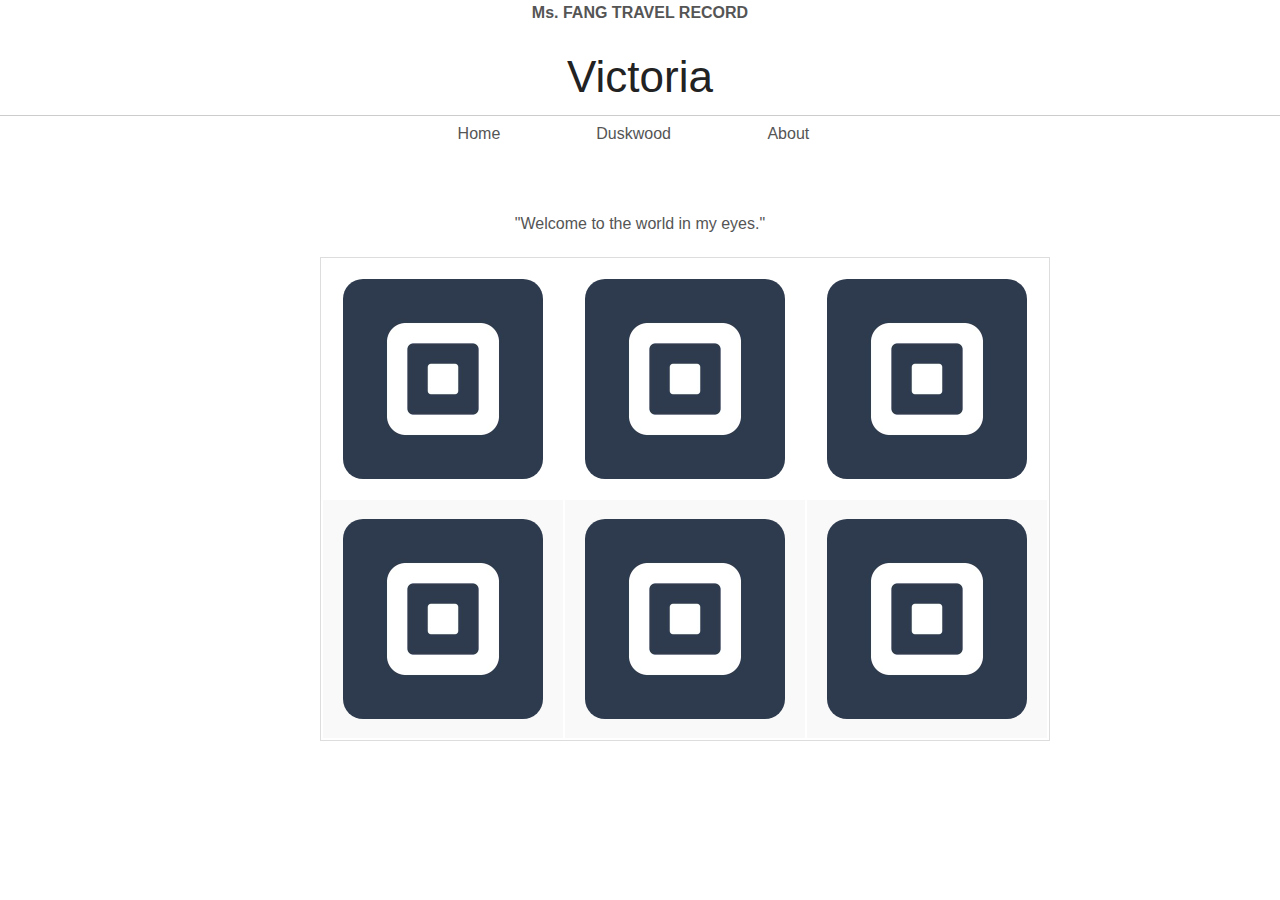
==== victoria.html @ 1d809151 "portfilio" ====
<!DOCTYPE html>
<html lang="en">
<head>
  <meta charset="utf-8">
  <title>About</title>
  <meta name="author" content="slfang"
  <meta name="viewport" content="width=device-width,initial-scales=1.0">
  <link href="css/style.css"rel="stylesheet">
  <link href="https://fonts.googleapis.com/css?family=Source+Sans+Pro:300,400,600,700,900" rel="stylesheet">
  <link rel="stylesheet" href="../zurb/css/foundation.css">
  <script src = "js/index.js"></script>

  <!-- /// MUST HAVE FOR ZURB /// -->
  <script src="../zurb/js/vendor/modernizr.js"></script>
  <style>
  .testdiv{
	  text-align:center;
	  font-szie:18px;
	  width:200px;
	  margin:10px;
	  }
  .testImg{
	  width:100%;
	  height:200px;
	  border-radius:20px;
	  overflow:hidden;
	  transition: border-radius 0.5s;
      -webkit-transition: border-radius 0.5s;
	  text-align:center;
	  font-szie:18px;
	  }
  .testImg:hover{
	   border-radius:50%;
	  }

  </style>
</head>

<body>
	<div align = "center">
		<p><b>Ms. FANG TRAVEL RECORD</b></p>
		<div style = "width: 20%">
		<a href="victoria.html" style = "color: #000000; text-decoration: none; "
			onmouseenter = "onTouchHeadLine(this)" onmouseout = "onLeaveHeadLine(this)">
			<h1>Victoria</h1>
		</a>
		</div>
		<div class = "longerDiv"></div>
	</div>
	<div class="topnav">
		<ul>
			<li><a href="index.html"><p>Home</p></a></li>
			<li><a href="duskwood.html"><p>Duskwood</p></a></li>
			<li><a href="about.html"><p>About</p></a></li>
		</ul>
	</div>
	<div style = "margin-top:50px; text-align: center;">
		<p>"Welcome to the world in my eyes."</p>
	</div>

	<div class = "picTable">
		<table>
			<tr>
				<td>

						<div class="testdiv"><img src="img/test.jpg" class="testImg"/></div>


				<td>

						<div class="testdiv"><img src="img/test.jpg" class="testImg"/></div>

				</td>
				<td>

						<div class="testdiv"><img src="img/test.jpg" class="testImg"/></div>

				</td>
			</tr>
            <tr>
				<td>

						<div class="testdiv"><img src="img/test.jpg" class="testImg"/></div>


				<td>

						<div class="testdiv"><img src="img/test.jpg" class="testImg"/></div>

				</td>
				<td>

						<div class="testdiv"><img src="img/test.jpg" class="testImg"/></div>

				</td>
			</tr>
		</table>
	</div>
</body>
---- css/style.css ----
p,h1,h2,h3,h4,h5,h6{
	font-family: 'Source Sans Pro', sans-serif;
	margin:0;
	padding:0;
	transition:all 0.3s;
	font-weight:200;
	color:#555;
}

/*-----------------General Setting----------------*/

body{
font-family: 'Source Sans Pro', sans-serif;
background-color: white;

}

html,body{
	width:100%;
	height:100%;
}


.longerDiv{
  height: 1px !important;
  opacity: 0.5;
  max-width:100%;
  background-color: #999999;
  clear:both;
  margin:5px 0 ;
}


#rightImage{
	background-image: url('../img/duskwood.png');
}

#leftImage{
	background-image: url('../img/victoria.png');
}
.container-hover{
	height:100%;
	background-repeat:no-repeat;
	background-position:center;
	background-size:contain;
	
}
.flex-align-center{
	/* Firefox */
	display:-moz-box;
	-moz-box-pack:center;
	-moz-box-align:center;
	
	/* Safari, Chrome, and Opera */
	display:-webkit-box;
	-webkit-box-pack:center;
	-webkit-box-align:center;
	
	/* W3C */
	display:box;
	box-pack:center;
	box-align:center;
	
}
.container-hover p{
	color:#555;
	font-size:0.9em;
	margin-bottom:1%;
	letter-spacing:1px;
	transition:all 0.3s;
	text-align:center;

}

.container-hover h2{
	color:#555;
	font-size:1.5em;
	text-align:center;
	letter-spacing:2px;
	transition:all 0.3s;
}
.container-hover:hover{
	font-size:120%;
}

.footHolder{
margin:0 auto;
width:100%;	
height:10%;
min-height:50px;
}
.titleHolder{
	height:14%;
	width:100%;
}

.class-text{
	position: absolute;
	top: 40%;
    width: 100%;
	text-align: center;
}
.topnav {
	width: 38%;
	margin-left: 30%;
	margin-top: 0 auto;
	background-color: #ffffff;
    overflow: hidden;
}

.topnav ul {
	list-style: none;
	text-align:center;
}

.topnav a {
	width: 33%;
	height: 40px;
    float: left;
    color: #f2f2f2;
	line-height: 2px;
    text-align: center;
    text-decoration: none;
    font-size: 22px;
}

/* Change the color of links on hover */
.topnav a:hover {
    //background-color: #ddd;
    color: black;
	text-shadow: -1px 0 black, 0 1px black, 1px 0 black, 0 -1px black;
}

.headline {
	text-shadow: -1px 0 black, 0 1px black, 1px 0 black, 0 -1px black;
}

/* Add a color to the active/current link */
.topnav a.active {
    background-color: #ffffff;
    color: black;
}

.picTable {
	width: 50%;
	margin-left: 25%;
}

.picTable table {
	width: 100%;
}

.picTable table tr td {
	width : 33%;
	text-align: center;
}

.picTabel table tr td .container {
	width: 120px;
	height: 120px;
	border-radius:50%;
	overflow:hidden;
}

.picTabel table tr td div img{
	width:100%;
	height:auto;
}
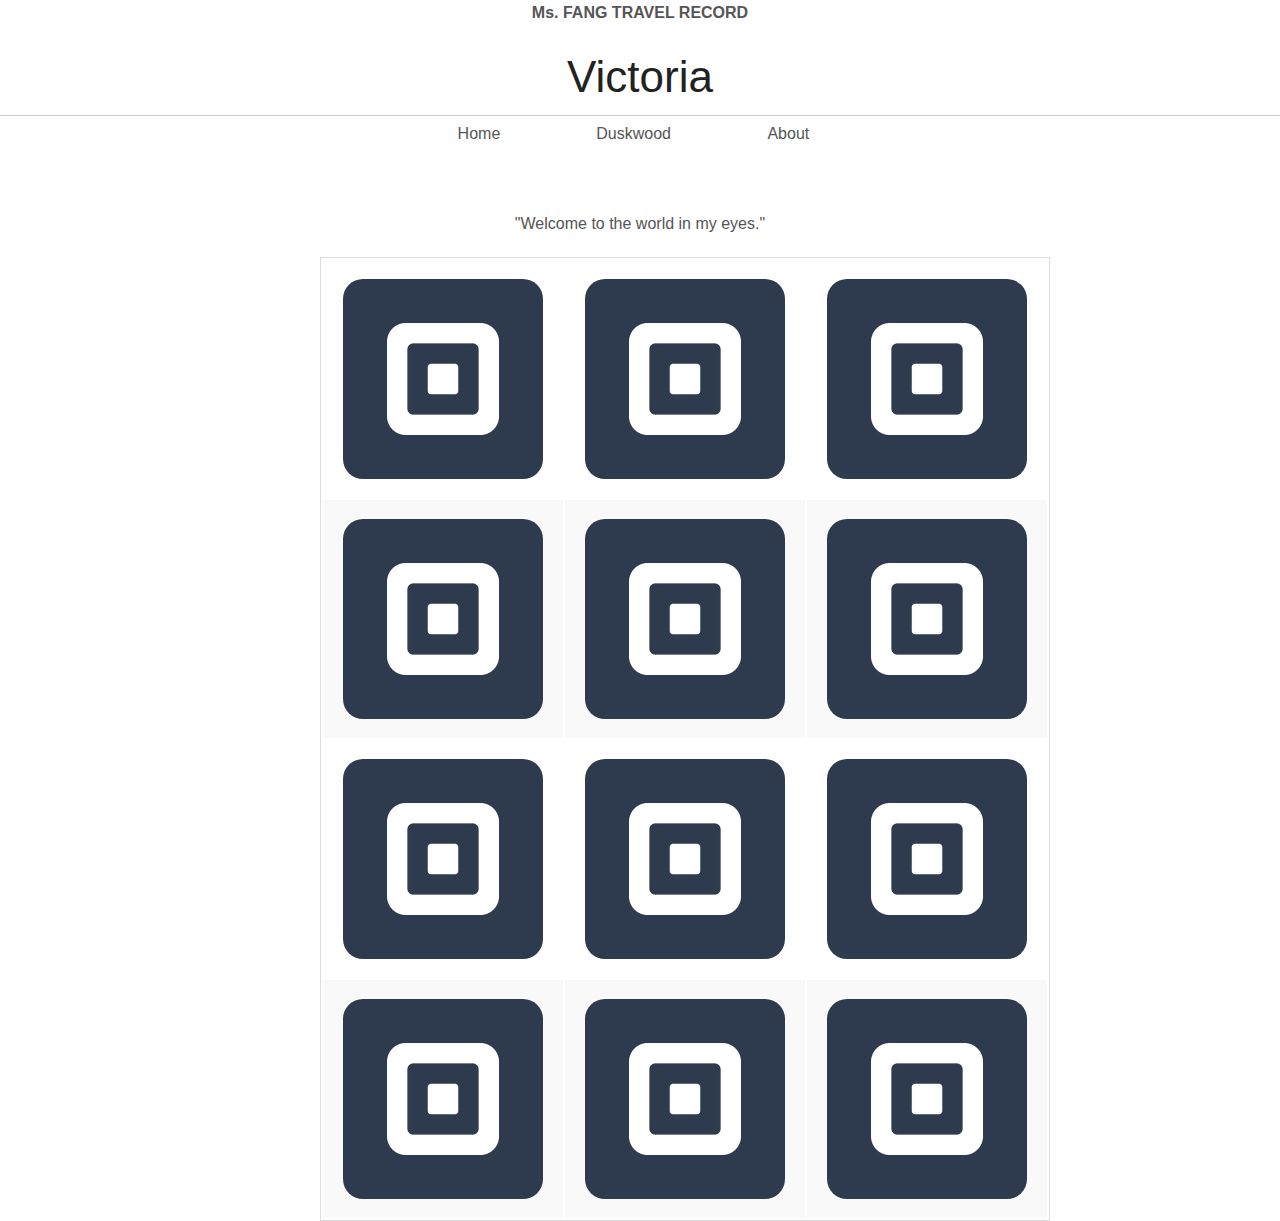
==== commit 8b27cb29: "Update victoria.html" ====
--- a/victoria.html
+++ b/victoria.html
@@ -94,6 +94,41 @@
 
 				</td>
 			</tr>
+			<tr>
+				<td>
+
+						<div class="testdiv"><img src="img/test.jpg" class="testImg"/></div>
+
+
+				<td>
+
+						<div class="testdiv"><img src="img/test.jpg" class="testImg"/></div>
+
+				</td>
+				<td>
+
+						<div class="testdiv"><img src="img/test.jpg" class="testImg"/></div>
+
+				</td>
+			</tr>
+		<tr>
+				<td>
+
+						<div class="testdiv"><img src="img/test.jpg" class="testImg"/></div>
+
+
+				<td>
+
+						<div class="testdiv"><img src="img/test.jpg" class="testImg"/></div>
+
+				</td>
+				<td>
+
+						<div class="testdiv"><img src="img/test.jpg" class="testImg"/></div>
+
+				</td>
+			</tr>
+			
 		</table>
 	</div>
 </body>
